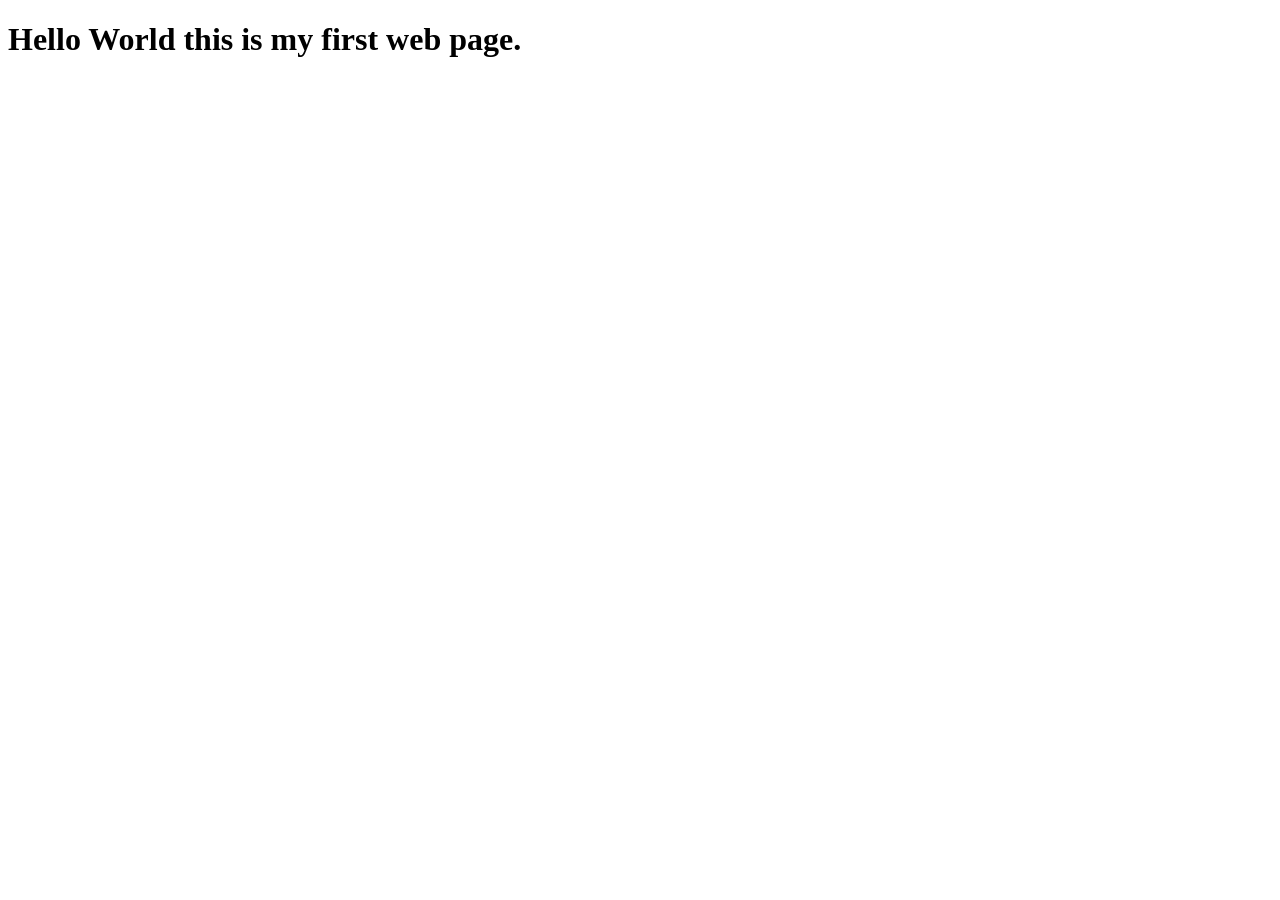
==== index.html @ d723b38b "Create index.html ." ====
<!DOCTYPE html>
<html lang="en">
<head>
    <meta charset="UTF-8">
    <meta http-equiv="X-UA-Compatible" content="IE=edge">
    <meta name="viewport" content="width=device-width, initial-scale=1.0">
    <title>GFG</title>
</head>
<body>
    <h1>Hello World this is my first web page.</h1>
</body>
</html>
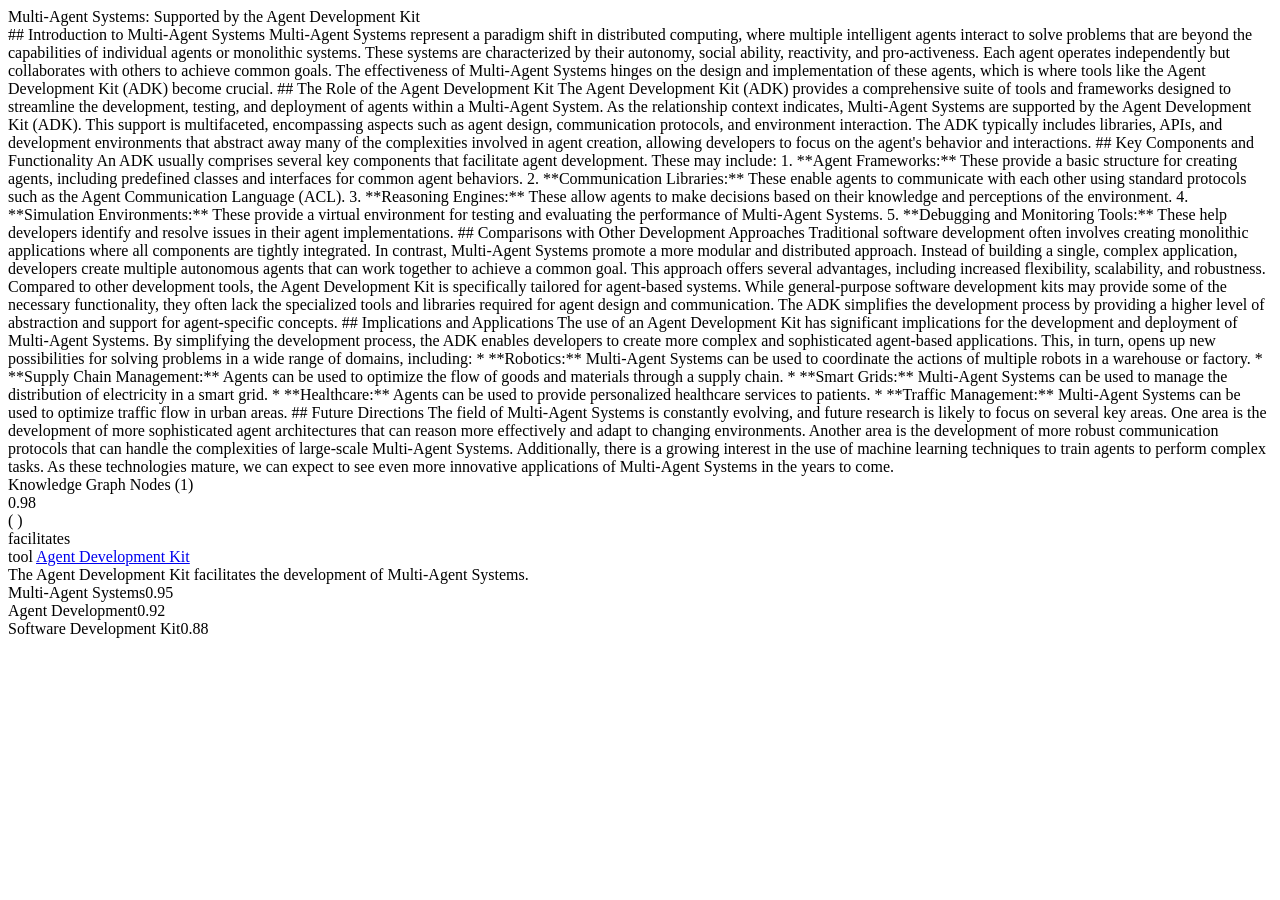
==== commit d857fdd0: "Update index.html" ====
--- a/index.html
+++ b/index.html
@@ -7,6 +7,61 @@
     <title>GFG</title>
 </head>
 <body>
-    <h1>Hello World this is my first web page.</h1>
+
+    <div class="theme-wrap">  <div class="ts-title">Multi-Agent Systems: Supported by the Agent Development Kit</div>  <div class="ts-summary">
+
+## Introduction to Multi-Agent Systems
+Multi-Agent Systems represent a paradigm shift in distributed computing, where multiple intelligent agents interact to solve problems that are beyond the capabilities of individual agents or monolithic systems. These systems are characterized by their autonomy, social ability, reactivity, and pro-activeness. Each agent operates independently but collaborates with others to achieve common goals. The effectiveness of Multi-Agent Systems hinges on the design and implementation of these agents, which is where tools like the Agent Development Kit (ADK) become crucial.
+
+## The Role of the Agent Development Kit
+The Agent Development Kit (ADK) provides a comprehensive suite of tools and frameworks designed to streamline the development, testing, and deployment of agents within a Multi-Agent System. As the relationship context indicates, Multi-Agent Systems are supported by the Agent Development Kit (ADK). This support is multifaceted, encompassing aspects such as agent design, communication protocols, and environment interaction. The ADK typically includes libraries, APIs, and development environments that abstract away many of the complexities involved in agent creation, allowing developers to focus on the agent&#x27;s behavior and interactions.
+
+## Key Components and Functionality
+An ADK usually comprises several key components that facilitate agent development. These may include:
+
+1.  **Agent Frameworks:** These provide a basic structure for creating agents, including predefined classes and interfaces for common agent behaviors.
+2.  **Communication Libraries:** These enable agents to communicate with each other using standard protocols such as the Agent Communication Language (ACL).
+3.  **Reasoning Engines:** These allow agents to make decisions based on their knowledge and perceptions of the environment.
+4.  **Simulation Environments:** These provide a virtual environment for testing and evaluating the performance of Multi-Agent Systems.
+5.  **Debugging and Monitoring Tools:** These help developers identify and resolve issues in their agent implementations.
+
+## Comparisons with Other Development Approaches
+Traditional software development often involves creating monolithic applications where all components are tightly integrated. In contrast, Multi-Agent Systems promote a more modular and distributed approach. Instead of building a single, complex application, developers create multiple autonomous agents that can work together to achieve a common goal. This approach offers several advantages, including increased flexibility, scalability, and robustness.
+
+Compared to other development tools, the Agent Development Kit is specifically tailored for agent-based systems. While general-purpose software development kits may provide some of the necessary functionality, they often lack the specialized tools and libraries required for agent design and communication. The ADK simplifies the development process by providing a higher level of abstraction and support for agent-specific concepts.
+
+## Implications and Applications
+The use of an Agent Development Kit has significant implications for the development and deployment of Multi-Agent Systems. By simplifying the development process, the ADK enables developers to create more complex and sophisticated agent-based applications. This, in turn, opens up new possibilities for solving problems in a wide range of domains, including:
+
+*   **Robotics:** Multi-Agent Systems can be used to coordinate the actions of multiple robots in a warehouse or factory.
+*   **Supply Chain Management:** Agents can be used to optimize the flow of goods and materials through a supply chain.
+*   **Smart Grids:** Multi-Agent Systems can be used to manage the distribution of electricity in a smart grid.
+*   **Healthcare:** Agents can be used to provide personalized healthcare services to patients.
+*   **Traffic Management:** Multi-Agent Systems can be used to optimize traffic flow in urban areas.
+
+## Future Directions
+The field of Multi-Agent Systems is constantly evolving, and future research is likely to focus on several key areas. One area is the development of more sophisticated agent architectures that can reason more effectively and adapt to changing environments. Another area is the development of more robust communication protocols that can handle the complexities of large-scale Multi-Agent Systems. Additionally, there is a growing interest in the use of machine learning techniques to train agents to perform complex tasks. As these technologies mature, we can expect to see even more innovative applications of Multi-Agent Systems in the years to come.</div></div><div class='kg-nodes'>
+<div class="ctx_header"><div class="title">Knowledge Graph Nodes (1)</div></div>
+<div class="kg_link">
+<div class='link_row'>
+<div class='doc_score'">0.98</div>
+<div class="section_name" title="( )">( )</div>
+<div class="relationship" title="facilitates">facilitates</div><div class="kg_node">
+                            <span class="node_type">tool</span>
+                            <span class="node_name"><a class='actor_name' href='actor.html?actor_id=1c15f464a5ef6bd611a6fb0dee92b0702cf023fc2253f1e8fb38b03fb89d9ad8'>Agent Development Kit</a></span>
+                        </div></div>
+
+<div class="rel_ctx">The Agent Development Kit facilitates the development of Multi-Agent Systems.</div></div></div><div class='tags'>
+<div class='tag'>
+<span class='tag_label'>Multi-Agent Systems</span><span class='doc_score'>0.95</span>
+</div>
+<div class='tag'>
+<span class='tag_label'>Agent Development</span><span class='doc_score'>0.92</span>
+</div>
+<div class='tag'>
+<span class='tag_label'>Software Development Kit</span><span class='doc_score'>0.88</span>
+</div>
+</div>
+    
 </body>
 </html>
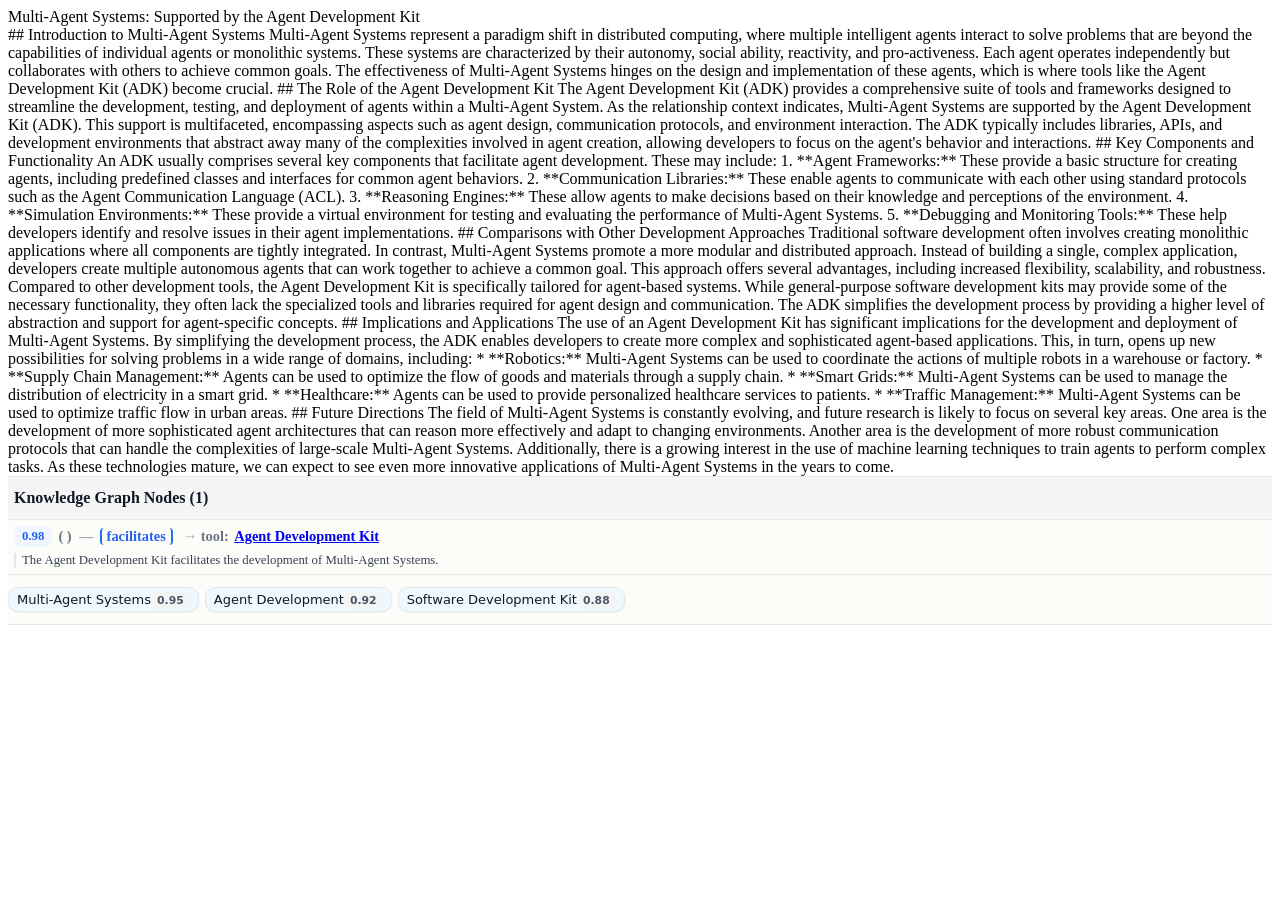
==== commit 0db18dd3: "Update index.html" ====
--- a/index.html
+++ b/index.html
@@ -4,7 +4,8 @@
     <meta charset="UTF-8">
     <meta http-equiv="X-UA-Compatible" content="IE=edge">
     <meta name="viewport" content="width=device-width, initial-scale=1.0">
-    <title>GFG</title>
+    <title>SayuAi-Blog</title>
+    <link rel="stylesheet" href="kg-graph.css" />
 </head>
 <body>
 
--- a/kg-graph.css
+++ b/kg-graph.css
@@ -0,0 +1,180 @@
+/* Header */
+.ctx_header {
+    background: whitesmoke;
+    padding: 12px 0;
+    display: flex;
+    justify-content: space-between;
+    align-items: center;
+    /* margin-top: 15px; */
+    border-top: 1px solid #e5e7eb;
+}
+
+.ctx_header .title {
+    font-size: 16px;
+    font-weight: 600;
+    color: #111827;
+    margin-left: 6px;
+}
+
+.ctx_header .ctx_actions button {
+    background: #1a73e8;
+    color: white;
+    border: none;
+    border-radius: 6px;
+    padding: 4px 8px;
+    font-size: 14px;
+    cursor: pointer;
+    transition: background 0.2s;
+    margin-right: 6px;
+}
+
+.ctx_header .ctx_actions button:hover {
+    background: #1669c1;
+}
+
+
+/* Kg Links */
+
+
+.tags {
+    border-top: 1px solid #e5e7eb;
+    background: #fcfcf9;
+}
+
+
+.kg_link {
+    background: #fcfcf9;
+    border-top: 1px solid #e5e7eb;
+    padding: 6px;
+    /* margin: 10px 0; */
+    transition: background 0.2s ease;
+}
+
+.kg_link:hover {
+    background: aliceblue;
+}
+
+.link_row {
+    display: flex;
+    align-items: center;
+    flex-wrap: wrap;
+    gap: 6px;
+    margin-bottom: 6px;
+    font-size: 0.9rem;
+    color: #111827;
+}
+
+.section_name {
+    font-weight: 600;
+    color: #6b7280;
+    margin-left: 0px !important;
+}
+
+.kg_link .section_name::after {
+    content: " —";
+    color: #9ca3af;
+    /* gray-400 */
+    margin-left: 4px;
+}
+
+.relationship {
+    font-weight: 600;
+    color: #2563eb;
+    border-left: 2px solid #1a73e8;
+    border-radius: 4px;
+    border-right: 2px solid #1a73e8;
+    padding: 0 5px;
+
+}
+
+.kg_node::before {
+    content: " →";
+    color: #9ca3af;
+    margin-left: 4px;
+}
+
+.kg_node {
+    font-weight: 500;
+    color: #111827;
+}
+
+.kg_node .node_type {
+    display: inline;
+    font-weight: 600;
+    color: #6b7280;
+}
+
+.kg_node .node_type::after {
+    content: ": ";
+    margin-right: 2px;
+}
+
+.kg_node .node_name {
+    display: inline;
+    font-weight: 600;
+    color: #111827;
+}
+
+.rel_ctx {
+    font-size: 0.8rem;
+    color: #374151;
+    margin-top: 4px;
+    padding-left: 6px;
+    border-left: 2px solid #e5e7eb;
+}
+
+/* Tags */
+.tags {
+    display: flex;
+    flex-wrap: wrap;
+    gap: 6px;
+    padding: 12px 0;
+    border-bottom: 1px solid #e5e7eb;
+
+}
+
+.tag {
+    /* display: inline-flex; */
+    align-items: center;
+    gap: 6px;
+    background: aliceblue;
+    border: 1px solid #e5e7eb;
+    border-radius: 10px;
+    padding: 4px 8px;
+    font-family: system-ui, sans-serif;
+    font-size: small;
+    font-weight: 500;
+    color: #374151;
+    box-shadow: 0 1px 2px rgba(0, 0, 0, 0.05);
+    transition: all 0.2s ease-in-out;
+    cursor: default;
+}
+
+.tag:hover {
+    background: #f3f4f6;
+    transform: translateY(-1px);
+    box-shadow: 0 2px 6px rgba(0, 0, 0, 0.1);
+}
+
+.tag_label {
+    color: #111827;
+}
+
+.tag .doc_score {
+    font-size: smaller;
+    font-weight: 600;
+    color: #4b5563;
+    background: #f3f4f6;
+    padding: 2px 6px;
+    border-radius: 6px;
+}
+
+.doc_score {
+    font-size: 0.8rem;
+    font-weight: 600;
+    color: #2563eb;
+    background: #eff6ff;
+    padding: 3px 8px;
+    border-radius: 6px;
+    flex-shrink: 0;
+}
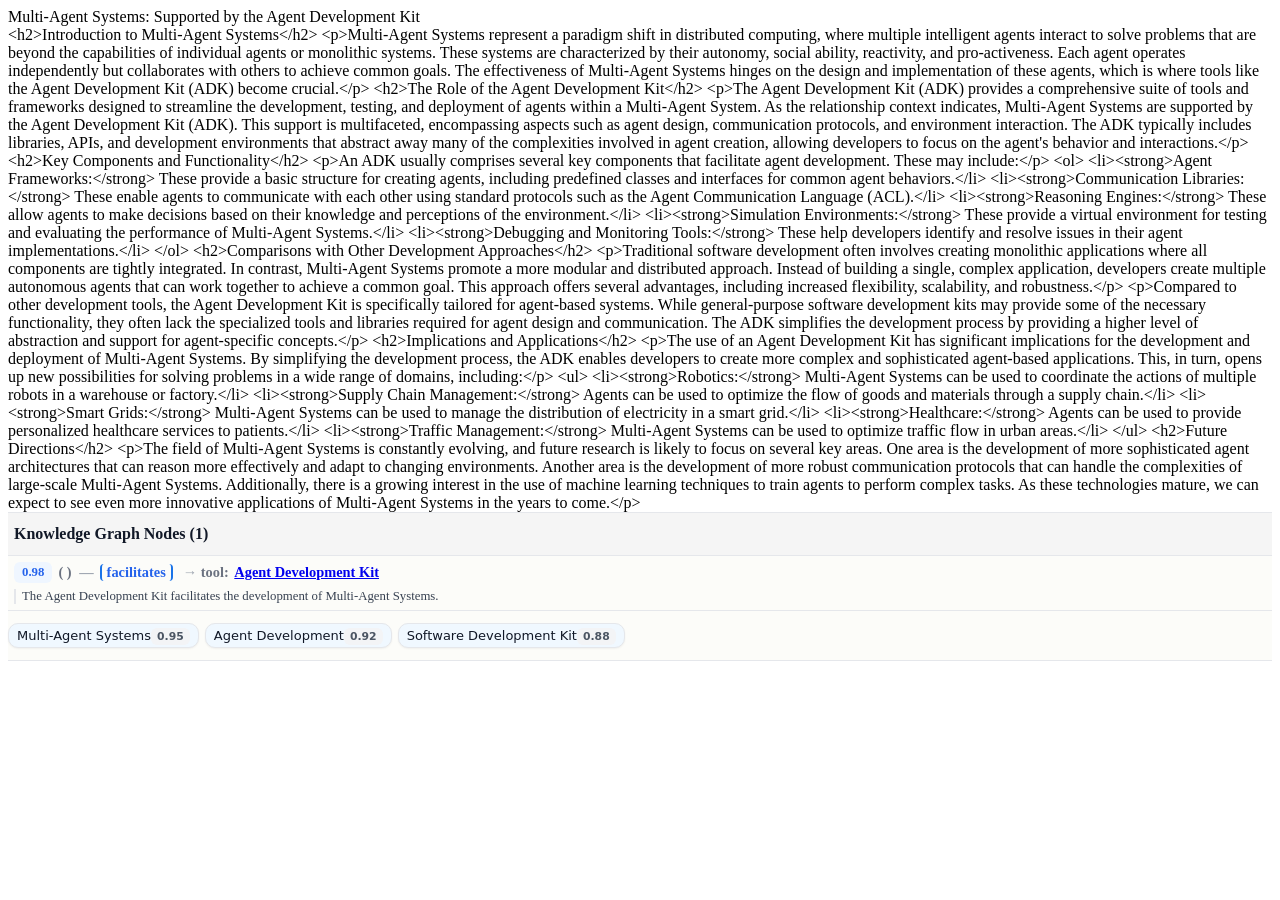
==== commit 5e5f41a1: "Update index.html" ====
--- a/index.html
+++ b/index.html
@@ -8,40 +8,33 @@
     <link rel="stylesheet" href="kg-graph.css" />
 </head>
 <body>
-
-    <div class="theme-wrap">  <div class="ts-title">Multi-Agent Systems: Supported by the Agent Development Kit</div>  <div class="ts-summary">
-
-## Introduction to Multi-Agent Systems
-Multi-Agent Systems represent a paradigm shift in distributed computing, where multiple intelligent agents interact to solve problems that are beyond the capabilities of individual agents or monolithic systems. These systems are characterized by their autonomy, social ability, reactivity, and pro-activeness. Each agent operates independently but collaborates with others to achieve common goals. The effectiveness of Multi-Agent Systems hinges on the design and implementation of these agents, which is where tools like the Agent Development Kit (ADK) become crucial.
-
-## The Role of the Agent Development Kit
-The Agent Development Kit (ADK) provides a comprehensive suite of tools and frameworks designed to streamline the development, testing, and deployment of agents within a Multi-Agent System. As the relationship context indicates, Multi-Agent Systems are supported by the Agent Development Kit (ADK). This support is multifaceted, encompassing aspects such as agent design, communication protocols, and environment interaction. The ADK typically includes libraries, APIs, and development environments that abstract away many of the complexities involved in agent creation, allowing developers to focus on the agent&#x27;s behavior and interactions.
-
-## Key Components and Functionality
-An ADK usually comprises several key components that facilitate agent development. These may include:
-
-1.  **Agent Frameworks:** These provide a basic structure for creating agents, including predefined classes and interfaces for common agent behaviors.
-2.  **Communication Libraries:** These enable agents to communicate with each other using standard protocols such as the Agent Communication Language (ACL).
-3.  **Reasoning Engines:** These allow agents to make decisions based on their knowledge and perceptions of the environment.
-4.  **Simulation Environments:** These provide a virtual environment for testing and evaluating the performance of Multi-Agent Systems.
-5.  **Debugging and Monitoring Tools:** These help developers identify and resolve issues in their agent implementations.
-
-## Comparisons with Other Development Approaches
-Traditional software development often involves creating monolithic applications where all components are tightly integrated. In contrast, Multi-Agent Systems promote a more modular and distributed approach. Instead of building a single, complex application, developers create multiple autonomous agents that can work together to achieve a common goal. This approach offers several advantages, including increased flexibility, scalability, and robustness.
-
-Compared to other development tools, the Agent Development Kit is specifically tailored for agent-based systems. While general-purpose software development kits may provide some of the necessary functionality, they often lack the specialized tools and libraries required for agent design and communication. The ADK simplifies the development process by providing a higher level of abstraction and support for agent-specific concepts.
-
-## Implications and Applications
-The use of an Agent Development Kit has significant implications for the development and deployment of Multi-Agent Systems. By simplifying the development process, the ADK enables developers to create more complex and sophisticated agent-based applications. This, in turn, opens up new possibilities for solving problems in a wide range of domains, including:
-
-*   **Robotics:** Multi-Agent Systems can be used to coordinate the actions of multiple robots in a warehouse or factory.
-*   **Supply Chain Management:** Agents can be used to optimize the flow of goods and materials through a supply chain.
-*   **Smart Grids:** Multi-Agent Systems can be used to manage the distribution of electricity in a smart grid.
-*   **Healthcare:** Agents can be used to provide personalized healthcare services to patients.
-*   **Traffic Management:** Multi-Agent Systems can be used to optimize traffic flow in urban areas.
-
-## Future Directions
-The field of Multi-Agent Systems is constantly evolving, and future research is likely to focus on several key areas. One area is the development of more sophisticated agent architectures that can reason more effectively and adapt to changing environments. Another area is the development of more robust communication protocols that can handle the complexities of large-scale Multi-Agent Systems. Additionally, there is a growing interest in the use of machine learning techniques to train agents to perform complex tasks. As these technologies mature, we can expect to see even more innovative applications of Multi-Agent Systems in the years to come.</div></div><div class='kg-nodes'>
+<div class="theme-wrap">  <div class="ts-title">Multi-Agent Systems: Supported by the Agent Development Kit</div>  <div class="ts-summary">&lt;h2&gt;Introduction to Multi-Agent Systems&lt;/h2&gt;
+&lt;p&gt;Multi-Agent Systems represent a paradigm shift in distributed computing, where multiple intelligent agents interact to solve problems that are beyond the capabilities of individual agents or monolithic systems. These systems are characterized by their autonomy, social ability, reactivity, and pro-activeness. Each agent operates independently but collaborates with others to achieve common goals. The effectiveness of Multi-Agent Systems hinges on the design and implementation of these agents, which is where tools like the Agent Development Kit (ADK) become crucial.&lt;/p&gt;
+&lt;h2&gt;The Role of the Agent Development Kit&lt;/h2&gt;
+&lt;p&gt;The Agent Development Kit (ADK) provides a comprehensive suite of tools and frameworks designed to streamline the development, testing, and deployment of agents within a Multi-Agent System. As the relationship context indicates, Multi-Agent Systems are supported by the Agent Development Kit (ADK). This support is multifaceted, encompassing aspects such as agent design, communication protocols, and environment interaction. The ADK typically includes libraries, APIs, and development environments that abstract away many of the complexities involved in agent creation, allowing developers to focus on the agent&#x27;s behavior and interactions.&lt;/p&gt;
+&lt;h2&gt;Key Components and Functionality&lt;/h2&gt;
+&lt;p&gt;An ADK usually comprises several key components that facilitate agent development. These may include:&lt;/p&gt;
+&lt;ol&gt;
+&lt;li&gt;&lt;strong&gt;Agent Frameworks:&lt;/strong&gt; These provide a basic structure for creating agents, including predefined classes and interfaces for common agent behaviors.&lt;/li&gt;
+&lt;li&gt;&lt;strong&gt;Communication Libraries:&lt;/strong&gt; These enable agents to communicate with each other using standard protocols such as the Agent Communication Language (ACL).&lt;/li&gt;
+&lt;li&gt;&lt;strong&gt;Reasoning Engines:&lt;/strong&gt; These allow agents to make decisions based on their knowledge and perceptions of the environment.&lt;/li&gt;
+&lt;li&gt;&lt;strong&gt;Simulation Environments:&lt;/strong&gt; These provide a virtual environment for testing and evaluating the performance of Multi-Agent Systems.&lt;/li&gt;
+&lt;li&gt;&lt;strong&gt;Debugging and Monitoring Tools:&lt;/strong&gt; These help developers identify and resolve issues in their agent implementations.&lt;/li&gt;
+&lt;/ol&gt;
+&lt;h2&gt;Comparisons with Other Development Approaches&lt;/h2&gt;
+&lt;p&gt;Traditional software development often involves creating monolithic applications where all components are tightly integrated. In contrast, Multi-Agent Systems promote a more modular and distributed approach. Instead of building a single, complex application, developers create multiple autonomous agents that can work together to achieve a common goal. This approach offers several advantages, including increased flexibility, scalability, and robustness.&lt;/p&gt;
+&lt;p&gt;Compared to other development tools, the Agent Development Kit is specifically tailored for agent-based systems. While general-purpose software development kits may provide some of the necessary functionality, they often lack the specialized tools and libraries required for agent design and communication. The ADK simplifies the development process by providing a higher level of abstraction and support for agent-specific concepts.&lt;/p&gt;
+&lt;h2&gt;Implications and Applications&lt;/h2&gt;
+&lt;p&gt;The use of an Agent Development Kit has significant implications for the development and deployment of Multi-Agent Systems. By simplifying the development process, the ADK enables developers to create more complex and sophisticated agent-based applications. This, in turn, opens up new possibilities for solving problems in a wide range of domains, including:&lt;/p&gt;
+&lt;ul&gt;
+&lt;li&gt;&lt;strong&gt;Robotics:&lt;/strong&gt; Multi-Agent Systems can be used to coordinate the actions of multiple robots in a warehouse or factory.&lt;/li&gt;
+&lt;li&gt;&lt;strong&gt;Supply Chain Management:&lt;/strong&gt; Agents can be used to optimize the flow of goods and materials through a supply chain.&lt;/li&gt;
+&lt;li&gt;&lt;strong&gt;Smart Grids:&lt;/strong&gt; Multi-Agent Systems can be used to manage the distribution of electricity in a smart grid.&lt;/li&gt;
+&lt;li&gt;&lt;strong&gt;Healthcare:&lt;/strong&gt; Agents can be used to provide personalized healthcare services to patients.&lt;/li&gt;
+&lt;li&gt;&lt;strong&gt;Traffic Management:&lt;/strong&gt; Multi-Agent Systems can be used to optimize traffic flow in urban areas.&lt;/li&gt;
+&lt;/ul&gt;
+&lt;h2&gt;Future Directions&lt;/h2&gt;
+&lt;p&gt;The field of Multi-Agent Systems is constantly evolving, and future research is likely to focus on several key areas. One area is the development of more sophisticated agent architectures that can reason more effectively and adapt to changing environments. Another area is the development of more robust communication protocols that can handle the complexities of large-scale Multi-Agent Systems. Additionally, there is a growing interest in the use of machine learning techniques to train agents to perform complex tasks. As these technologies mature, we can expect to see even more innovative applications of Multi-Agent Systems in the years to come.&lt;/p&gt;</div></div><div class='kg-nodes'>
 <div class="ctx_header"><div class="title">Knowledge Graph Nodes (1)</div></div>
 <div class="kg_link">
 <div class='link_row'>
@@ -64,5 +57,6 @@
 </div>
 </div>
     
+    
 </body>
 </html>
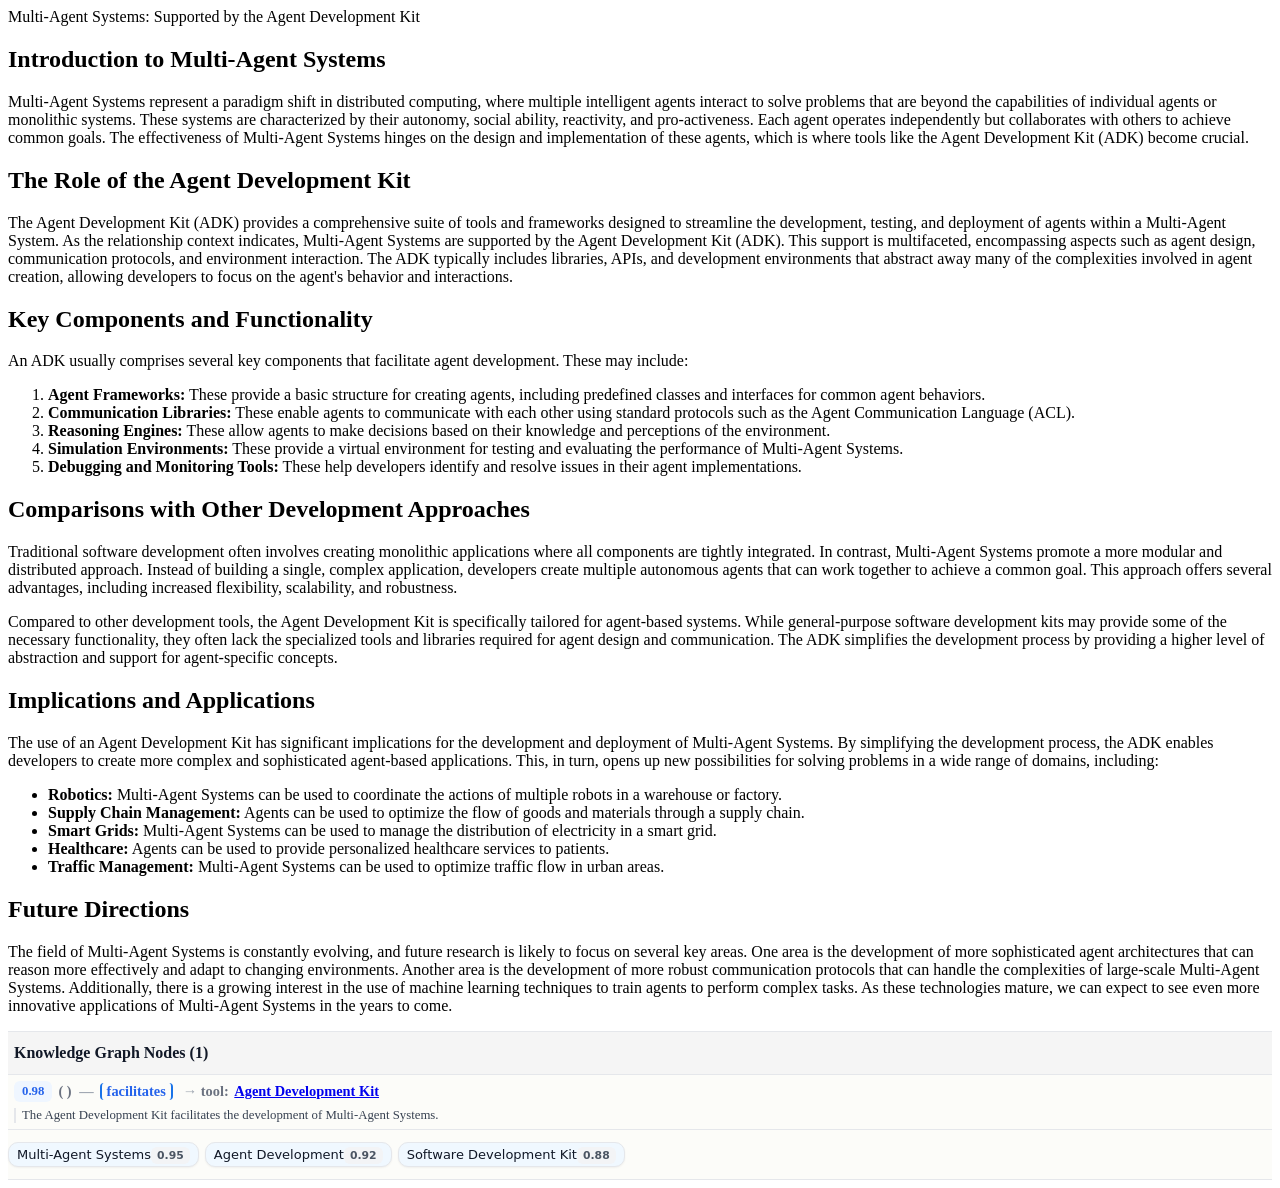
==== commit a443bae4: "Update index.html" ====
--- a/index.html
+++ b/index.html
@@ -8,33 +8,33 @@
     <link rel="stylesheet" href="kg-graph.css" />
 </head>
 <body>
-<div class="theme-wrap">  <div class="ts-title">Multi-Agent Systems: Supported by the Agent Development Kit</div>  <div class="ts-summary">&lt;h2&gt;Introduction to Multi-Agent Systems&lt;/h2&gt;
-&lt;p&gt;Multi-Agent Systems represent a paradigm shift in distributed computing, where multiple intelligent agents interact to solve problems that are beyond the capabilities of individual agents or monolithic systems. These systems are characterized by their autonomy, social ability, reactivity, and pro-activeness. Each agent operates independently but collaborates with others to achieve common goals. The effectiveness of Multi-Agent Systems hinges on the design and implementation of these agents, which is where tools like the Agent Development Kit (ADK) become crucial.&lt;/p&gt;
-&lt;h2&gt;The Role of the Agent Development Kit&lt;/h2&gt;
-&lt;p&gt;The Agent Development Kit (ADK) provides a comprehensive suite of tools and frameworks designed to streamline the development, testing, and deployment of agents within a Multi-Agent System. As the relationship context indicates, Multi-Agent Systems are supported by the Agent Development Kit (ADK). This support is multifaceted, encompassing aspects such as agent design, communication protocols, and environment interaction. The ADK typically includes libraries, APIs, and development environments that abstract away many of the complexities involved in agent creation, allowing developers to focus on the agent&#x27;s behavior and interactions.&lt;/p&gt;
-&lt;h2&gt;Key Components and Functionality&lt;/h2&gt;
-&lt;p&gt;An ADK usually comprises several key components that facilitate agent development. These may include:&lt;/p&gt;
-&lt;ol&gt;
-&lt;li&gt;&lt;strong&gt;Agent Frameworks:&lt;/strong&gt; These provide a basic structure for creating agents, including predefined classes and interfaces for common agent behaviors.&lt;/li&gt;
-&lt;li&gt;&lt;strong&gt;Communication Libraries:&lt;/strong&gt; These enable agents to communicate with each other using standard protocols such as the Agent Communication Language (ACL).&lt;/li&gt;
-&lt;li&gt;&lt;strong&gt;Reasoning Engines:&lt;/strong&gt; These allow agents to make decisions based on their knowledge and perceptions of the environment.&lt;/li&gt;
-&lt;li&gt;&lt;strong&gt;Simulation Environments:&lt;/strong&gt; These provide a virtual environment for testing and evaluating the performance of Multi-Agent Systems.&lt;/li&gt;
-&lt;li&gt;&lt;strong&gt;Debugging and Monitoring Tools:&lt;/strong&gt; These help developers identify and resolve issues in their agent implementations.&lt;/li&gt;
-&lt;/ol&gt;
-&lt;h2&gt;Comparisons with Other Development Approaches&lt;/h2&gt;
-&lt;p&gt;Traditional software development often involves creating monolithic applications where all components are tightly integrated. In contrast, Multi-Agent Systems promote a more modular and distributed approach. Instead of building a single, complex application, developers create multiple autonomous agents that can work together to achieve a common goal. This approach offers several advantages, including increased flexibility, scalability, and robustness.&lt;/p&gt;
-&lt;p&gt;Compared to other development tools, the Agent Development Kit is specifically tailored for agent-based systems. While general-purpose software development kits may provide some of the necessary functionality, they often lack the specialized tools and libraries required for agent design and communication. The ADK simplifies the development process by providing a higher level of abstraction and support for agent-specific concepts.&lt;/p&gt;
-&lt;h2&gt;Implications and Applications&lt;/h2&gt;
-&lt;p&gt;The use of an Agent Development Kit has significant implications for the development and deployment of Multi-Agent Systems. By simplifying the development process, the ADK enables developers to create more complex and sophisticated agent-based applications. This, in turn, opens up new possibilities for solving problems in a wide range of domains, including:&lt;/p&gt;
-&lt;ul&gt;
-&lt;li&gt;&lt;strong&gt;Robotics:&lt;/strong&gt; Multi-Agent Systems can be used to coordinate the actions of multiple robots in a warehouse or factory.&lt;/li&gt;
-&lt;li&gt;&lt;strong&gt;Supply Chain Management:&lt;/strong&gt; Agents can be used to optimize the flow of goods and materials through a supply chain.&lt;/li&gt;
-&lt;li&gt;&lt;strong&gt;Smart Grids:&lt;/strong&gt; Multi-Agent Systems can be used to manage the distribution of electricity in a smart grid.&lt;/li&gt;
-&lt;li&gt;&lt;strong&gt;Healthcare:&lt;/strong&gt; Agents can be used to provide personalized healthcare services to patients.&lt;/li&gt;
-&lt;li&gt;&lt;strong&gt;Traffic Management:&lt;/strong&gt; Multi-Agent Systems can be used to optimize traffic flow in urban areas.&lt;/li&gt;
-&lt;/ul&gt;
-&lt;h2&gt;Future Directions&lt;/h2&gt;
-&lt;p&gt;The field of Multi-Agent Systems is constantly evolving, and future research is likely to focus on several key areas. One area is the development of more sophisticated agent architectures that can reason more effectively and adapt to changing environments. Another area is the development of more robust communication protocols that can handle the complexities of large-scale Multi-Agent Systems. Additionally, there is a growing interest in the use of machine learning techniques to train agents to perform complex tasks. As these technologies mature, we can expect to see even more innovative applications of Multi-Agent Systems in the years to come.&lt;/p&gt;</div></div><div class='kg-nodes'>
+<div class="theme-wrap">  <div class="ts-title">Multi-Agent Systems: Supported by the Agent Development Kit</div>  <div class="ts-summary"><h2>Introduction to Multi-Agent Systems</h2>
+<p>Multi-Agent Systems represent a paradigm shift in distributed computing, where multiple intelligent agents interact to solve problems that are beyond the capabilities of individual agents or monolithic systems. These systems are characterized by their autonomy, social ability, reactivity, and pro-activeness. Each agent operates independently but collaborates with others to achieve common goals. The effectiveness of Multi-Agent Systems hinges on the design and implementation of these agents, which is where tools like the Agent Development Kit (ADK) become crucial.</p>
+<h2>The Role of the Agent Development Kit</h2>
+<p>The Agent Development Kit (ADK) provides a comprehensive suite of tools and frameworks designed to streamline the development, testing, and deployment of agents within a Multi-Agent System. As the relationship context indicates, Multi-Agent Systems are supported by the Agent Development Kit (ADK). This support is multifaceted, encompassing aspects such as agent design, communication protocols, and environment interaction. The ADK typically includes libraries, APIs, and development environments that abstract away many of the complexities involved in agent creation, allowing developers to focus on the agent's behavior and interactions.</p>
+<h2>Key Components and Functionality</h2>
+<p>An ADK usually comprises several key components that facilitate agent development. These may include:</p>
+<ol>
+<li><strong>Agent Frameworks:</strong> These provide a basic structure for creating agents, including predefined classes and interfaces for common agent behaviors.</li>
+<li><strong>Communication Libraries:</strong> These enable agents to communicate with each other using standard protocols such as the Agent Communication Language (ACL).</li>
+<li><strong>Reasoning Engines:</strong> These allow agents to make decisions based on their knowledge and perceptions of the environment.</li>
+<li><strong>Simulation Environments:</strong> These provide a virtual environment for testing and evaluating the performance of Multi-Agent Systems.</li>
+<li><strong>Debugging and Monitoring Tools:</strong> These help developers identify and resolve issues in their agent implementations.</li>
+</ol>
+<h2>Comparisons with Other Development Approaches</h2>
+<p>Traditional software development often involves creating monolithic applications where all components are tightly integrated. In contrast, Multi-Agent Systems promote a more modular and distributed approach. Instead of building a single, complex application, developers create multiple autonomous agents that can work together to achieve a common goal. This approach offers several advantages, including increased flexibility, scalability, and robustness.</p>
+<p>Compared to other development tools, the Agent Development Kit is specifically tailored for agent-based systems. While general-purpose software development kits may provide some of the necessary functionality, they often lack the specialized tools and libraries required for agent design and communication. The ADK simplifies the development process by providing a higher level of abstraction and support for agent-specific concepts.</p>
+<h2>Implications and Applications</h2>
+<p>The use of an Agent Development Kit has significant implications for the development and deployment of Multi-Agent Systems. By simplifying the development process, the ADK enables developers to create more complex and sophisticated agent-based applications. This, in turn, opens up new possibilities for solving problems in a wide range of domains, including:</p>
+<ul>
+<li><strong>Robotics:</strong> Multi-Agent Systems can be used to coordinate the actions of multiple robots in a warehouse or factory.</li>
+<li><strong>Supply Chain Management:</strong> Agents can be used to optimize the flow of goods and materials through a supply chain.</li>
+<li><strong>Smart Grids:</strong> Multi-Agent Systems can be used to manage the distribution of electricity in a smart grid.</li>
+<li><strong>Healthcare:</strong> Agents can be used to provide personalized healthcare services to patients.</li>
+<li><strong>Traffic Management:</strong> Multi-Agent Systems can be used to optimize traffic flow in urban areas.</li>
+</ul>
+<h2>Future Directions</h2>
+<p>The field of Multi-Agent Systems is constantly evolving, and future research is likely to focus on several key areas. One area is the development of more sophisticated agent architectures that can reason more effectively and adapt to changing environments. Another area is the development of more robust communication protocols that can handle the complexities of large-scale Multi-Agent Systems. Additionally, there is a growing interest in the use of machine learning techniques to train agents to perform complex tasks. As these technologies mature, we can expect to see even more innovative applications of Multi-Agent Systems in the years to come.</p></div></div><div class='kg-nodes'>
 <div class="ctx_header"><div class="title">Knowledge Graph Nodes (1)</div></div>
 <div class="kg_link">
 <div class='link_row'>
